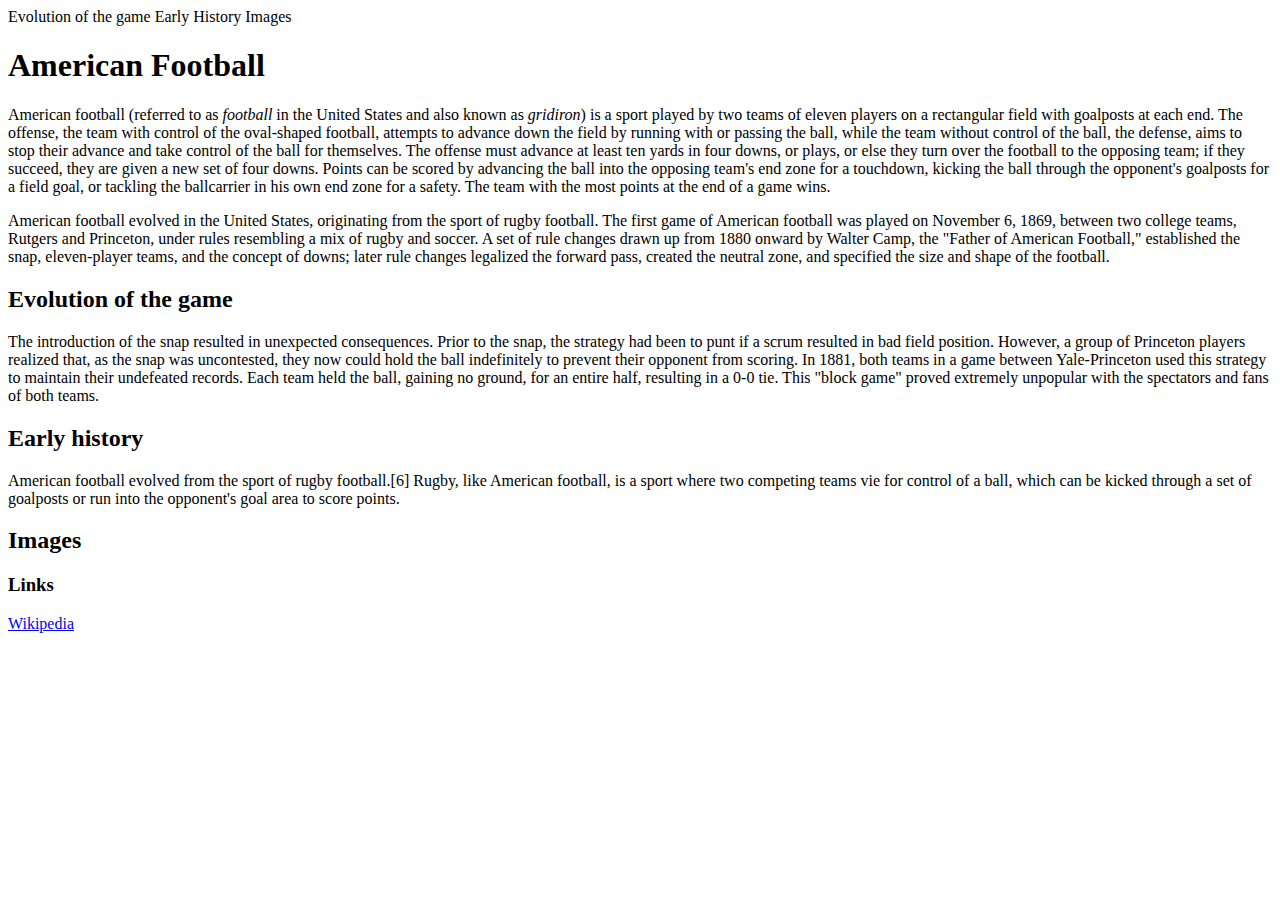
==== Sutton-Jerry-project1/index.html @ 1f097c50 "insert text and headers" ====
<!DOCTYPE html>
<html lang="en">
	<head>
		<meta charset="utf-8"/>
		<title>American Football</title>
	</head>
	
		<body>
		
			Evolution of the game
			Early History
			Images
	
			<h1>American Football</h1>
				<p>American football (referred to as <em>football</em> in the United States and also known as <em>gridiron</em>) is a sport played by two teams of eleven players on a rectangular field with goalposts at each end. The offense, the team with control of the oval-shaped football, attempts to advance down the field by running with or passing the ball, while the team without control of the ball, the defense, aims to stop their advance and take control of the ball for themselves. The offense must advance at least ten yards in four downs, or plays, or else they turn over the football to the opposing team; if they succeed, they are given a new set of four downs. Points can be scored by advancing the ball into the opposing team's end zone for a touchdown, kicking the ball through the opponent's goalposts for a field goal, or tackling the ballcarrier in his own end zone for a safety. The team with the most points at the end of a game wins.</p>

				<p>American football evolved in the United States, originating from the sport of rugby football. The first game of American football was played on November 6, 1869, between two college teams, Rutgers and Princeton, under rules resembling a mix of rugby and soccer. A set of rule changes drawn up from 1880 onward by Walter Camp, the "Father of American Football," established the snap, eleven-player teams, and the concept of downs; later rule changes legalized the forward pass, created the neutral zone, and specified the size and shape of the football.</p>

			<h2>Evolution of the game</h2>
			
				<p>The introduction of the snap resulted in unexpected consequences. Prior to the snap, the strategy had been to punt if a scrum resulted in bad field position. However, a group of Princeton players realized that, as the snap was uncontested, they now could hold the ball indefinitely to prevent their opponent from scoring. In 1881, both teams in a game between Yale-Princeton used this strategy to maintain their undefeated records. Each team held the ball, gaining no ground, for an entire half, resulting in a 0-0 tie. This "block game" proved extremely unpopular with the spectators and fans of both teams.</p>
				
			<h2>Early history</h2>

				<p>American football evolved from the sport of rugby football.[6] Rugby, like American football, is a sport where two competing teams vie for control of a ball, which can be kicked through a set of goalposts or run into the opponent's goal area to score points.</p>
				
			<h2>Images</h2>
			
				<!-- images inserted here -->

			<h3>Links</h3>
				
				<a href="http://en.wikipedia.org/wiki/American_football">Wikipedia</a>
			
		</body>

</html>
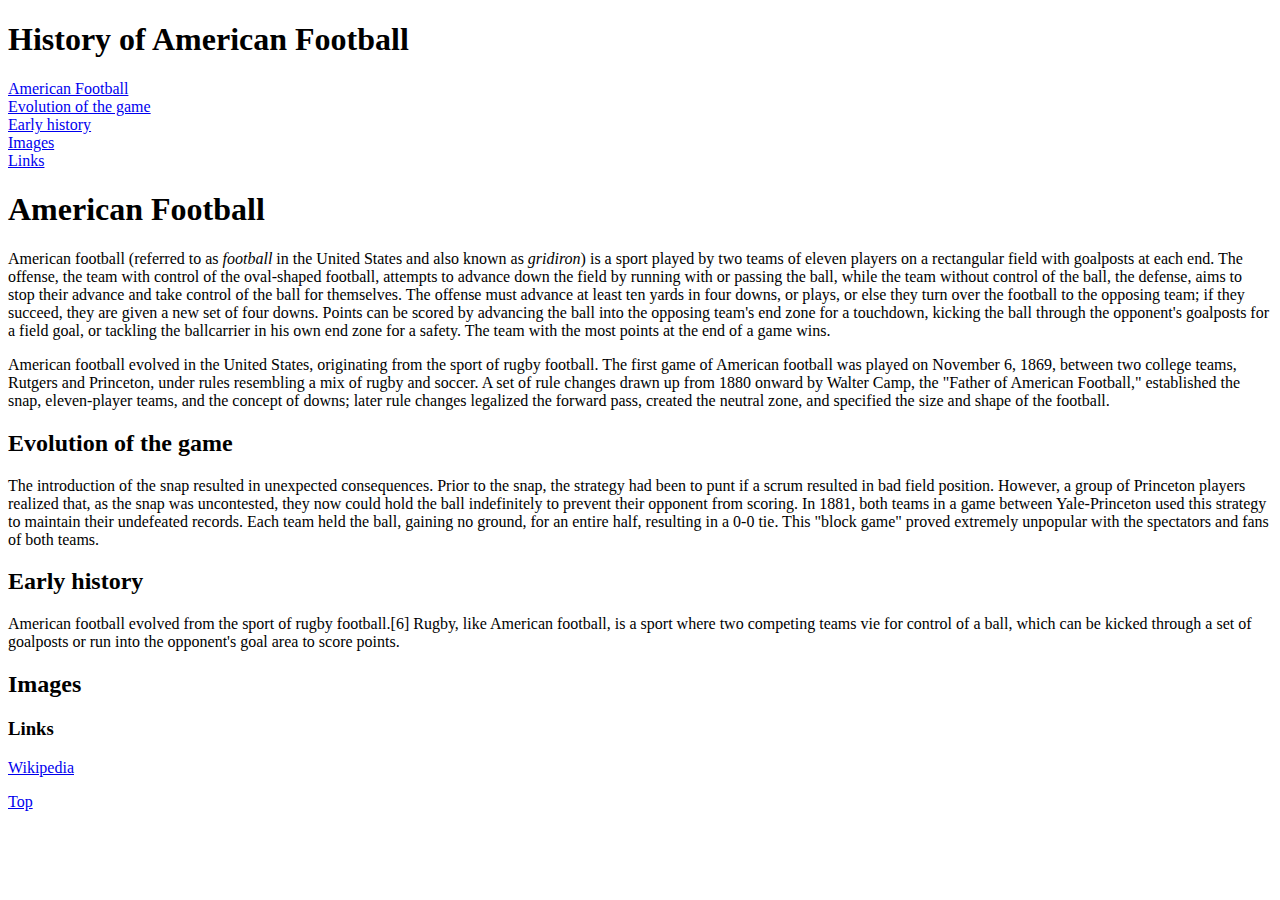
==== commit 8022c69d: "Links added" ====
--- a/Sutton-Jerry-project1/index.html
+++ b/Sutton-Jerry-project1/index.html
@@ -7,30 +7,35 @@
 	
 		<body>
 		
-			Evolution of the game
-			Early History
-			Images
+			<h1 id="top">History of American Football</h1>
+				<a href="#afb">American Football</a><br />
+				<a href="#evolution">Evolution of the game</a><br />
+				<a href="#early_history">Early history</a><br />
+				<a href="#images">Images</a><br />
+				<a href="#links">Links</a><br />
 	
-			<h1>American Football</h1>
+			<h1 id="top">American Football</h1>
 				<p>American football (referred to as <em>football</em> in the United States and also known as <em>gridiron</em>) is a sport played by two teams of eleven players on a rectangular field with goalposts at each end. The offense, the team with control of the oval-shaped football, attempts to advance down the field by running with or passing the ball, while the team without control of the ball, the defense, aims to stop their advance and take control of the ball for themselves. The offense must advance at least ten yards in four downs, or plays, or else they turn over the football to the opposing team; if they succeed, they are given a new set of four downs. Points can be scored by advancing the ball into the opposing team's end zone for a touchdown, kicking the ball through the opponent's goalposts for a field goal, or tackling the ballcarrier in his own end zone for a safety. The team with the most points at the end of a game wins.</p>
 
 				<p>American football evolved in the United States, originating from the sport of rugby football. The first game of American football was played on November 6, 1869, between two college teams, Rutgers and Princeton, under rules resembling a mix of rugby and soccer. A set of rule changes drawn up from 1880 onward by Walter Camp, the "Father of American Football," established the snap, eleven-player teams, and the concept of downs; later rule changes legalized the forward pass, created the neutral zone, and specified the size and shape of the football.</p>
 
-			<h2>Evolution of the game</h2>
+			<h2 id="evolution">Evolution of the game</h2>
 			
 				<p>The introduction of the snap resulted in unexpected consequences. Prior to the snap, the strategy had been to punt if a scrum resulted in bad field position. However, a group of Princeton players realized that, as the snap was uncontested, they now could hold the ball indefinitely to prevent their opponent from scoring. In 1881, both teams in a game between Yale-Princeton used this strategy to maintain their undefeated records. Each team held the ball, gaining no ground, for an entire half, resulting in a 0-0 tie. This "block game" proved extremely unpopular with the spectators and fans of both teams.</p>
 				
-			<h2>Early history</h2>
+			<h2 id="early_history">Early history</h2>
 
 				<p>American football evolved from the sport of rugby football.[6] Rugby, like American football, is a sport where two competing teams vie for control of a ball, which can be kicked through a set of goalposts or run into the opponent's goal area to score points.</p>
 				
-			<h2>Images</h2>
+			<h2 id="images">Images</h2>
 			
 				<!-- images inserted here -->
 
-			<h3>Links</h3>
+			<h3 id="links">Links</h3>
 				
 				<a href="http://en.wikipedia.org/wiki/American_football">Wikipedia</a>
+			
+			<p><a href="#top">Top</a></p>
 			
 		</body>
 
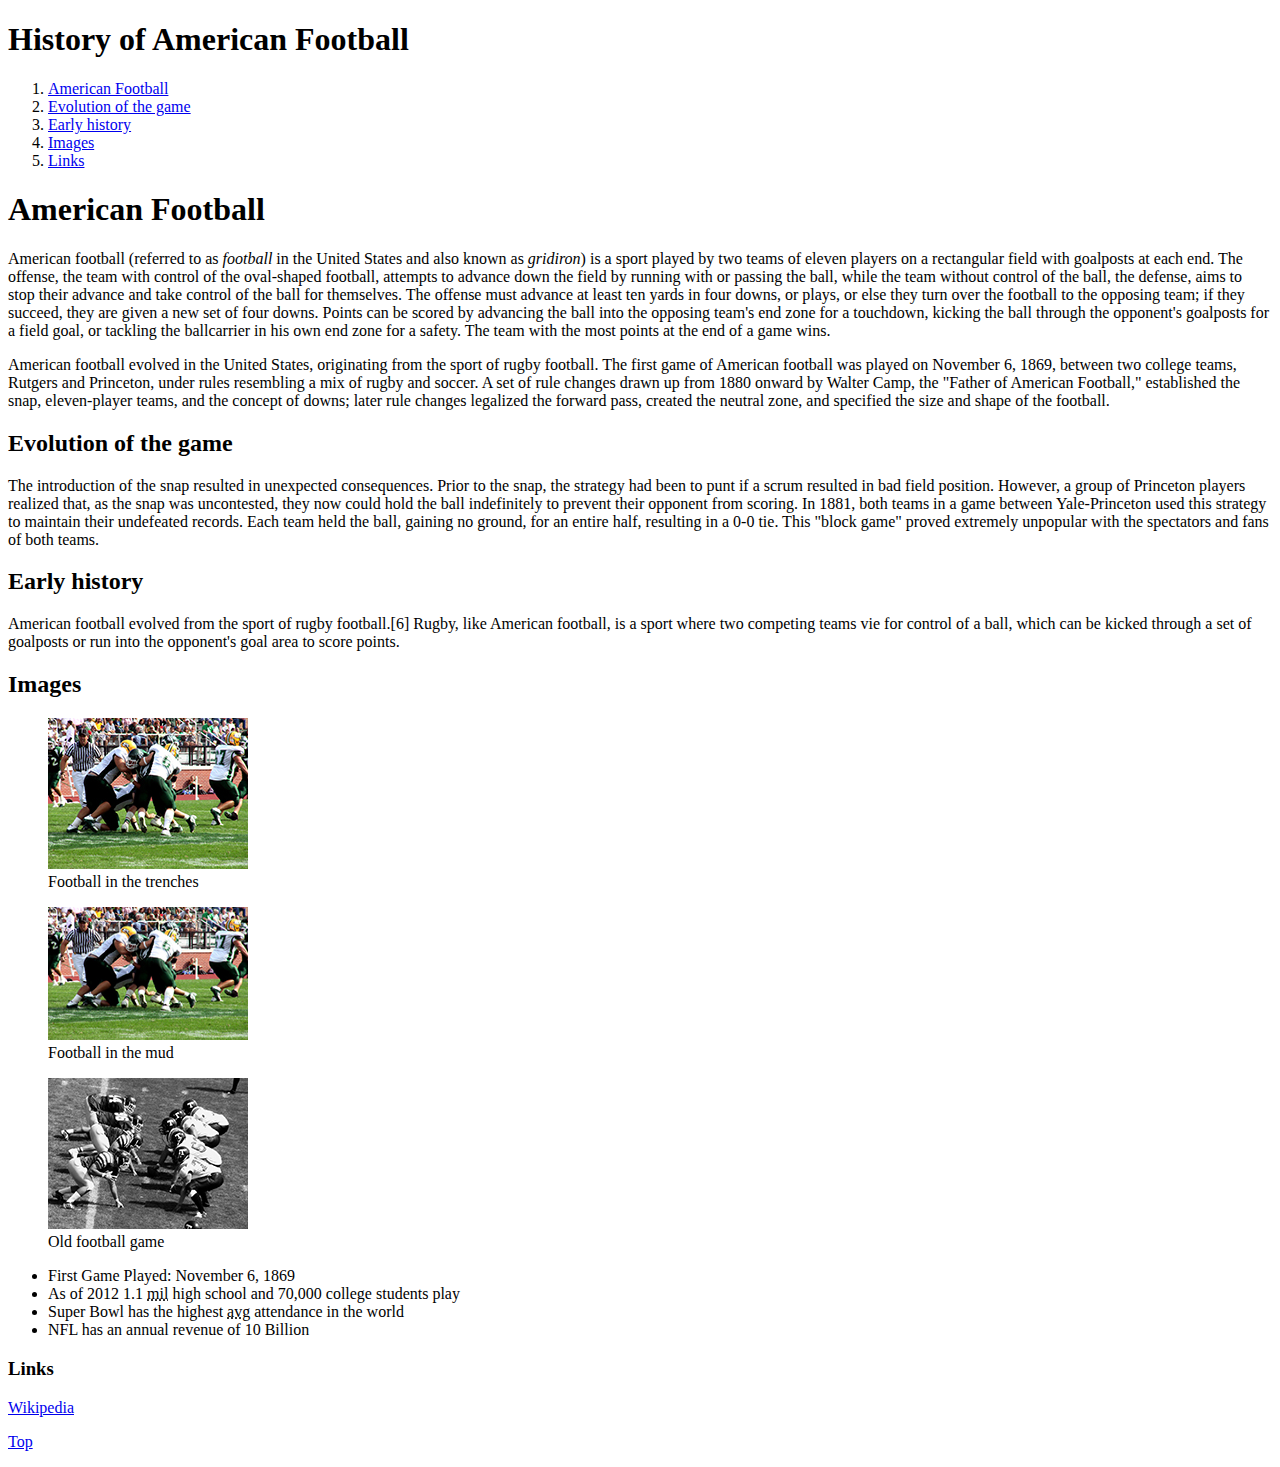
==== commit 8446e731: "links and images" ====
--- a/Sutton-Jerry-project1/index.html
+++ b/Sutton-Jerry-project1/index.html
@@ -8,13 +8,16 @@
 		<body>
 		
 			<h1 id="top">History of American Football</h1>
-				<a href="#afb">American Football</a><br />
-				<a href="#evolution">Evolution of the game</a><br />
-				<a href="#early_history">Early history</a><br />
-				<a href="#images">Images</a><br />
-				<a href="#links">Links</a><br />
-	
-			<h1 id="top">American Football</h1>
+			
+			<ol>
+				<li><a href="#afb">American Football</a><br /></li>
+				<li><a href="#evolution">Evolution of the game</a><br /></li>
+				<li><a href="#early_history">Early history</a><br /></li>
+				<li><a href="#images">Images</a><br /></li>
+				<li><a href="#links">Links</a><br /></li>
+			</ol>
+			
+			<h1 id="afb">American Football</h1>
 				<p>American football (referred to as <em>football</em> in the United States and also known as <em>gridiron</em>) is a sport played by two teams of eleven players on a rectangular field with goalposts at each end. The offense, the team with control of the oval-shaped football, attempts to advance down the field by running with or passing the ball, while the team without control of the ball, the defense, aims to stop their advance and take control of the ball for themselves. The offense must advance at least ten yards in four downs, or plays, or else they turn over the football to the opposing team; if they succeed, they are given a new set of four downs. Points can be scored by advancing the ball into the opposing team's end zone for a touchdown, kicking the ball through the opponent's goalposts for a field goal, or tackling the ballcarrier in his own end zone for a safety. The team with the most points at the end of a game wins.</p>
 
 				<p>American football evolved in the United States, originating from the sport of rugby football. The first game of American football was played on November 6, 1869, between two college teams, Rutgers and Princeton, under rules resembling a mix of rugby and soccer. A set of rule changes drawn up from 1880 onward by Walter Camp, the "Father of American Football," established the snap, eleven-player teams, and the concept of downs; later rule changes legalized the forward pass, created the neutral zone, and specified the size and shape of the football.</p>
@@ -29,7 +32,30 @@
 				
 			<h2 id="images">Images</h2>
 			
-				<!-- images inserted here -->
+			<figure>
+				<a href="images/football1.jpg" target="_blank">
+				<img src="images/football1_thumbnail.jpg" width="200" height="151" alt="In the trenches"></a>
+				<figcaption>Football in the trenches</figcaption>
+			</figure>
+			
+			<figure>
+				<a href="images/football2.jpg" target="_blank">
+				<img src="images/football1_thumbnail.jpg" width="200" height="133" alt="In the mud"></a>
+				<figcaption>Football in the mud</figcaption>
+			</figure>
+			
+			<figure>
+				<a href="images/football3.jpg" target="_blank">
+				<img src="images/football3_thumbnail.jpg" width="200" height="151" alt="In the trenches"></a>
+				<figcaption>Old football game</figcaption>
+			</figure>
+			
+			<ul>
+				<li>First Game Played: November 6, 1869</li>
+				<li>As of 2012 1.1 <abbr title="million">mil</abbr> high school and 70,000 college students play</li>
+				<li>Super Bowl has the highest <abbr title="average">avg</abbr> attendance in the world</li>
+				<li>NFL has an annual revenue of 10 Billion</li>
+			</ul>
 
 			<h3 id="links">Links</h3>
 				
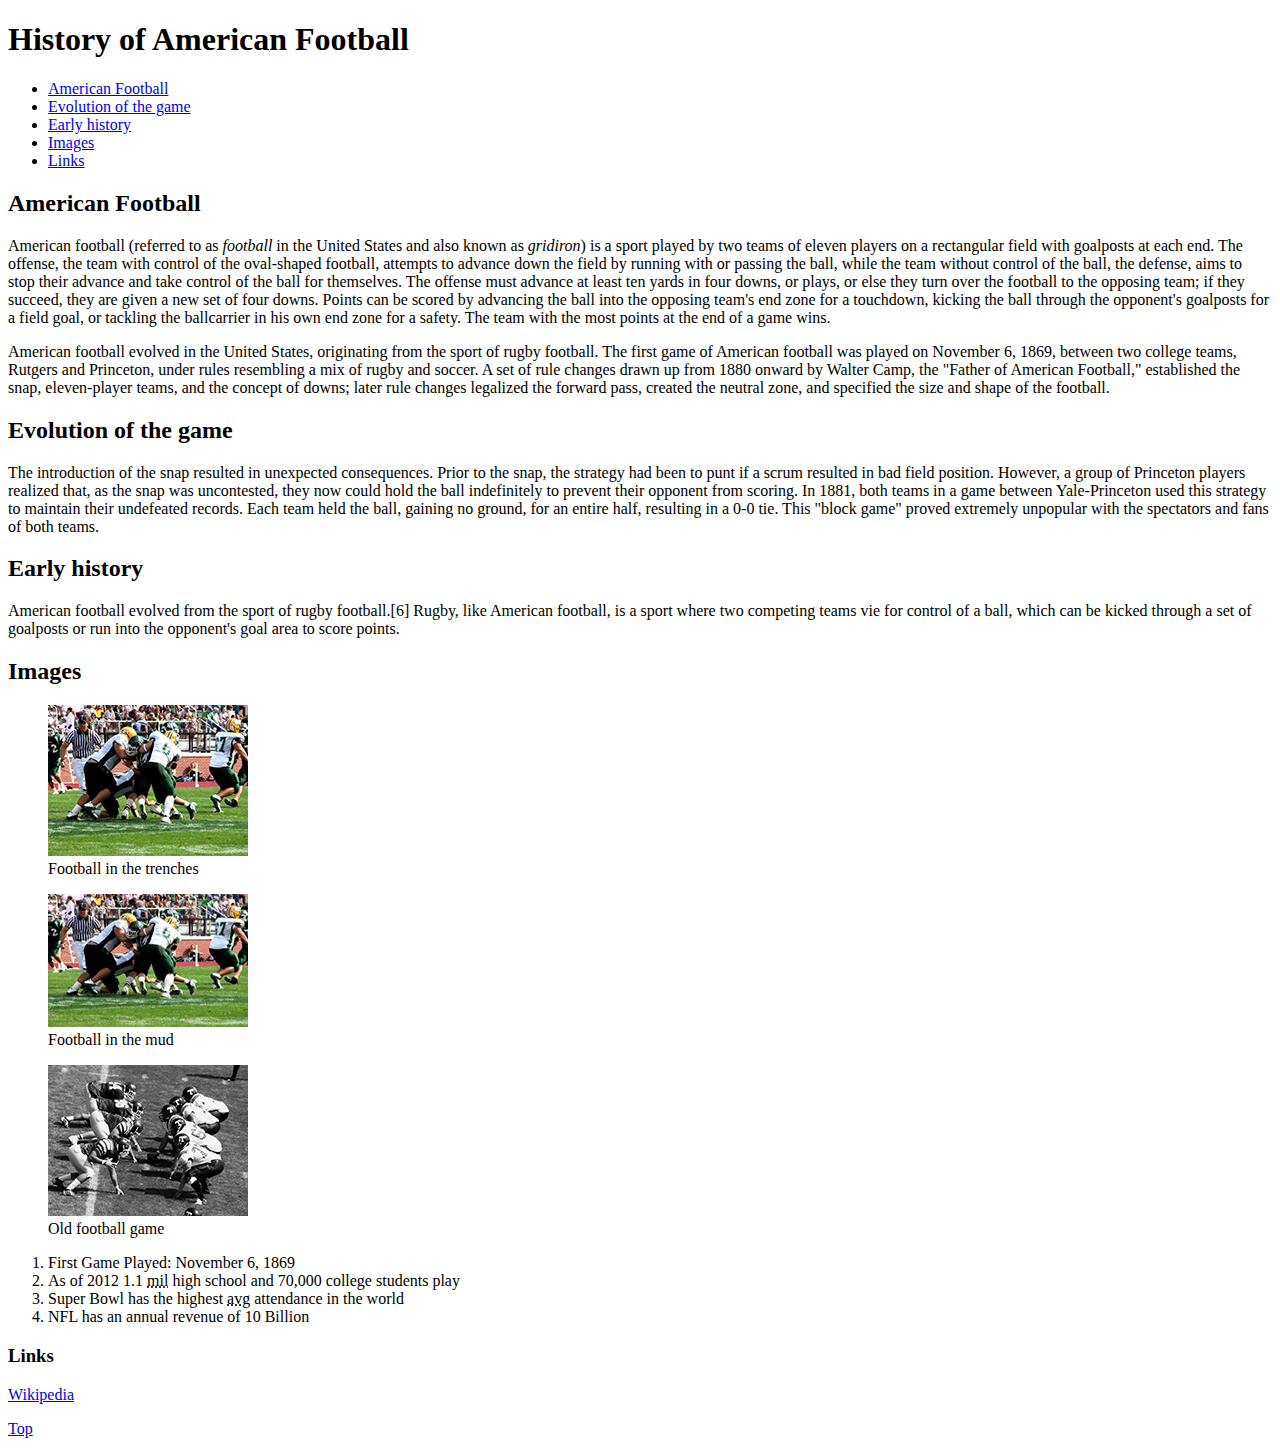
==== commit b73bbfbe: "few corrections from graded assignment" ====
--- a/Sutton-Jerry-project1/index.html
+++ b/Sutton-Jerry-project1/index.html
@@ -9,26 +9,26 @@
 		
 			<h1 id="top">History of American Football</h1>
 			
-			<ol>
+			<ul>
 				<li><a href="#afb">American Football</a><br /></li>
 				<li><a href="#evolution">Evolution of the game</a><br /></li>
 				<li><a href="#early_history">Early history</a><br /></li>
 				<li><a href="#images">Images</a><br /></li>
 				<li><a href="#links">Links</a><br /></li>
-			</ol>
+			</ul>
 			
-			<h1 id="afb">American Football</h1>
-				<p>American football (referred to as <em>football</em> in the United States and also known as <em>gridiron</em>) is a sport played by two teams of eleven players on a rectangular field with goalposts at each end. The offense, the team with control of the oval-shaped football, attempts to advance down the field by running with or passing the ball, while the team without control of the ball, the defense, aims to stop their advance and take control of the ball for themselves. The offense must advance at least ten yards in four downs, or plays, or else they turn over the football to the opposing team; if they succeed, they are given a new set of four downs. Points can be scored by advancing the ball into the opposing team's end zone for a touchdown, kicking the ball through the opponent's goalposts for a field goal, or tackling the ballcarrier in his own end zone for a safety. The team with the most points at the end of a game wins.</p>
+			<h2 id="afb">American Football</h2>
+			<p>American football (referred to as <em>football</em> in the United States and also known as <em>gridiron</em>) is a sport played by two teams of eleven players on a rectangular field with goalposts at each end. The offense, the team with control of the oval-shaped football, attempts to advance down the field by running with or passing the ball, while the team without control of the ball, the defense, aims to stop their advance and take control of the ball for themselves. The offense must advance at least ten yards in four downs, or plays, or else they turn over the football to the opposing team; if they succeed, they are given a new set of four downs. Points can be scored by advancing the ball into the opposing team's end zone for a touchdown, kicking the ball through the opponent's goalposts for a field goal, or tackling the ballcarrier in his own end zone for a safety. The team with the most points at the end of a game wins.</p>
 
-				<p>American football evolved in the United States, originating from the sport of rugby football. The first game of American football was played on November 6, 1869, between two college teams, Rutgers and Princeton, under rules resembling a mix of rugby and soccer. A set of rule changes drawn up from 1880 onward by Walter Camp, the "Father of American Football," established the snap, eleven-player teams, and the concept of downs; later rule changes legalized the forward pass, created the neutral zone, and specified the size and shape of the football.</p>
+			<p>American football evolved in the United States, originating from the sport of rugby football. The first game of American football was played on November 6, 1869, between two college teams, Rutgers and Princeton, under rules resembling a mix of rugby and soccer. A set of rule changes drawn up from 1880 onward by Walter Camp, the "Father of American Football," established the snap, eleven-player teams, and the concept of downs; later rule changes legalized the forward pass, created the neutral zone, and specified the size and shape of the football.</p>
 
 			<h2 id="evolution">Evolution of the game</h2>
 			
-				<p>The introduction of the snap resulted in unexpected consequences. Prior to the snap, the strategy had been to punt if a scrum resulted in bad field position. However, a group of Princeton players realized that, as the snap was uncontested, they now could hold the ball indefinitely to prevent their opponent from scoring. In 1881, both teams in a game between Yale-Princeton used this strategy to maintain their undefeated records. Each team held the ball, gaining no ground, for an entire half, resulting in a 0-0 tie. This "block game" proved extremely unpopular with the spectators and fans of both teams.</p>
+			<p>The introduction of the snap resulted in unexpected consequences. Prior to the snap, the strategy had been to punt if a scrum resulted in bad field position. However, a group of Princeton players realized that, as the snap was uncontested, they now could hold the ball indefinitely to prevent their opponent from scoring. In 1881, both teams in a game between Yale-Princeton used this strategy to maintain their undefeated records. Each team held the ball, gaining no ground, for an entire half, resulting in a 0-0 tie. This "block game" proved extremely unpopular with the spectators and fans of both teams.</p>
 				
 			<h2 id="early_history">Early history</h2>
 
-				<p>American football evolved from the sport of rugby football.[6] Rugby, like American football, is a sport where two competing teams vie for control of a ball, which can be kicked through a set of goalposts or run into the opponent's goal area to score points.</p>
+			<p>American football evolved from the sport of rugby football.[6] Rugby, like American football, is a sport where two competing teams vie for control of a ball, which can be kicked through a set of goalposts or run into the opponent's goal area to score points.</p>
 				
 			<h2 id="images">Images</h2>
 			
@@ -50,12 +50,12 @@
 				<figcaption>Old football game</figcaption>
 			</figure>
 			
-			<ul>
+			<ol>
 				<li>First Game Played: November 6, 1869</li>
 				<li>As of 2012 1.1 <abbr title="million">mil</abbr> high school and 70,000 college students play</li>
 				<li>Super Bowl has the highest <abbr title="average">avg</abbr> attendance in the world</li>
 				<li>NFL has an annual revenue of 10 Billion</li>
-			</ul>
+			</ol>
 
 			<h3 id="links">Links</h3>
 				
